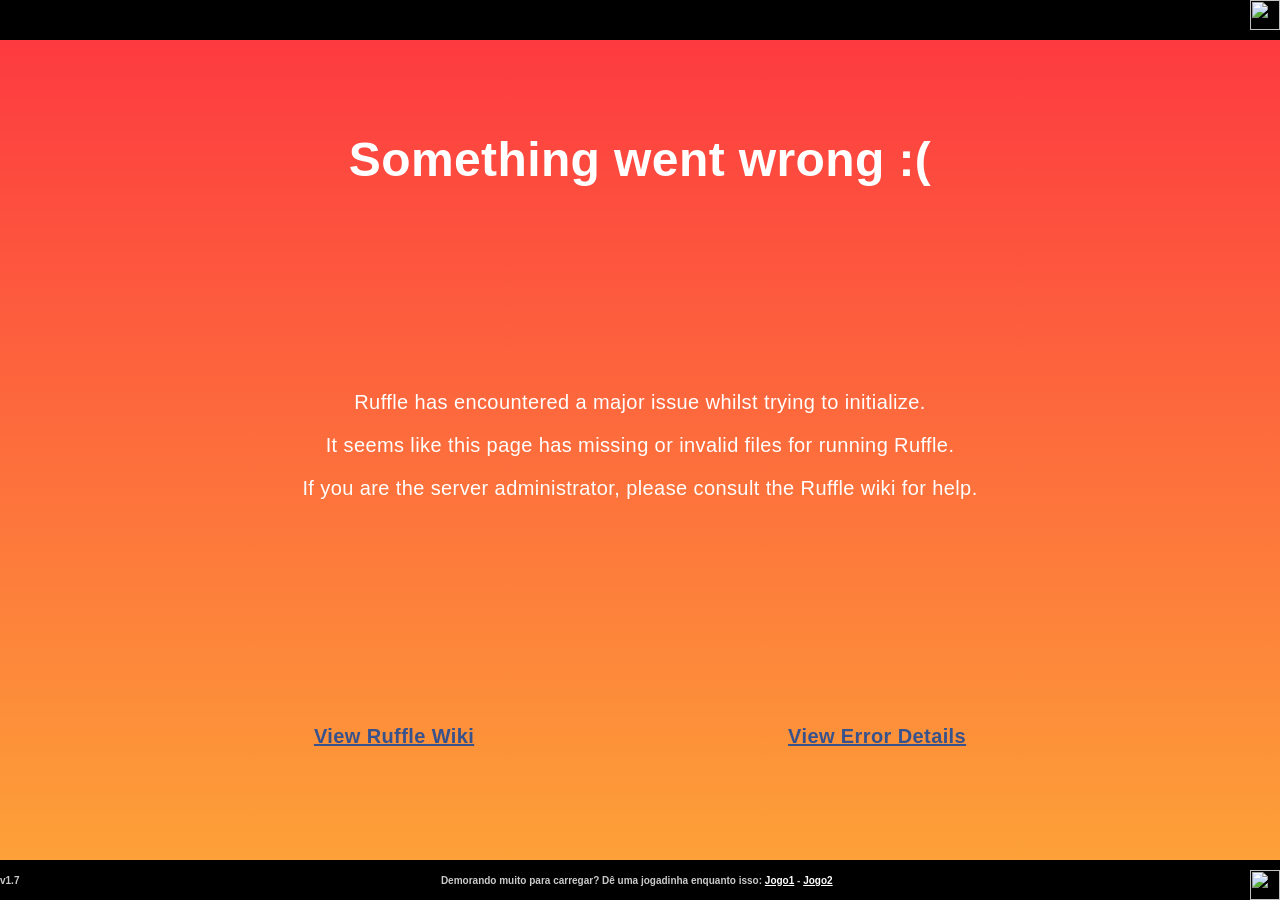
==== index.html @ 8e356a20 "v1" ====
<!DOCTYPE HTML PUBLIC "-//W3C//DTD HTML 4.01 Transitional//EN">
<html>

<head>
  <title>&#139 &#139�BeSides Web Design &#155 &#155</title>
  <LINK rel="SHORTCUT ICON" href="http://besideswd.com.br/bsds.ico">
  <meta http-equiv="Content-Type" content="text/html; charset=iso-8859-1">
  <style>
    #conteudo {
      display: block;
      width: 100hw;
      height: calc(100vh - 80px);

    }

    body {
      cursor: url('bsds.cur'), auto;
    }

    .jogos {
      cursor: hand
    }
  </style>
  <script language="JavaScript" type="text/JavaScript">
<!--
function MM_openBrWindow(theURL,winName,features) { //v2.0
  window.open(theURL,winName,features);
}
//-->
</script>
</head>

<body bgcolor="#000000" leftmargin="0" topmargin="0" marginwidth="0" marginheight="0" scroll="no">

  <table width="100%" height="100%" border="0" cellpadding="0" cellspacing="0">
    <!--DWLayoutTable-->
    <tr>
      <td width="233" height="40" align="left" valign="top" background="barra02.jpg" bgcolor="#000000">
        <font face="verdana,arial" color="#000000" size="1">&nbsp; </font><br>
      </td>
      <td colspan="2" valign="top" background="barra02.jpg" bgcolor="#000000"><!--DWLayoutEmptyCell-->&nbsp;</td>
      <td width="233" align="right" valign="top" background="barra02.jpg" bgcolor="#000000">
        <font face="verdana,arial" size="1" color="#292766"><img src="alien.jpg" width="30" height="30">
        </font>
      </td>
    </tr>
    <tr>
      <td colspan="4" valign="top">
        <div id="conteudo">
          <script>
            window.RufflePlayer = window.RufflePlayer || {};
            window.RufflePlayer.config = {
              ...window.RufflePlayer.config,
              "autoplay": "on",
              "unmuteOverlay": "hidden",
              "splashScreen": false
            }
            window.addEventListener("load", (event) => {
              const ruffle = window.RufflePlayer.newest();
              const player = ruffle.createPlayer();
              const container = document.getElementById("conteudo");
              container.appendChild(player);
              player.style.width = "100%";
              player.style.height = "100%";
              player.ruffle().load("besideswd.swf");
            });
          </script>
          <script src="ruffle/ruffle.js"></script>
        </div>
        <!--
      <object classid="clsid:D27CDB6E-AE6D-11cf-96B8-444553540000" codebase="http://download.macromedia.com/pub/shockwave/cabs/flash/swflash.cab#version=6,0,29,0" width="100%" height="100%">
        <param name="movie" value="besideswd.swf">
        <param name="quality" value="high">
        <embed src="besideswd.swf" quality="high" pluginspage="http://www.macromedia.com/go/getflashplayer" type="application/x-shockwave-flash" width="100%" height="100%"></embed></object>
		-->
      </td>
    </tr>
    <tr>
      <td width="233" height="40" bgcolor="#000000" align="right" valign="middle" background="barra01.jpg">
        <div align="left">
          <font color="cacaca" size="1" face="Verdana, Arial, Helvetica, sans-serif"><strong>v1.7</strong></font>
        </div>
      </td>
      <td width="526" align="center" valign="middle" background="barra01.jpg" bgcolor="#000000">
        <font color="cacaca" size="1" face="Verdana, Arial, Helvetica, sans-serif"><strong>Demorando
            muito para carregar? D&ecirc; uma jogadinha enquanto isso: <font color="#FFFFFF"><u class=jogos
                onclick="MM_openBrWindow('kingpin.asp','JOGO','width=410,height=410')">Jogo1</u></font>
            - <font color="#FFFFFF"><u class=jogos
                onclick="MM_openBrWindow('dots.asp','Jogo2','resizable=yes,width=400,height=500')">Jogo2</u></font>
          </strong></font>
      </td>
      <td colspan="2" align="right" valign="bottom" background="barra01.jpg" bgcolor="#000000"><img src="figura01.jpg"
          height="30"></td>
    </tr>
    <tr>
      <td height="0"></td>
      <td></td>
      <td width="5"></td>
      <td></td>
    </tr>
  </table>
</body>

</html>

<html>

</html>
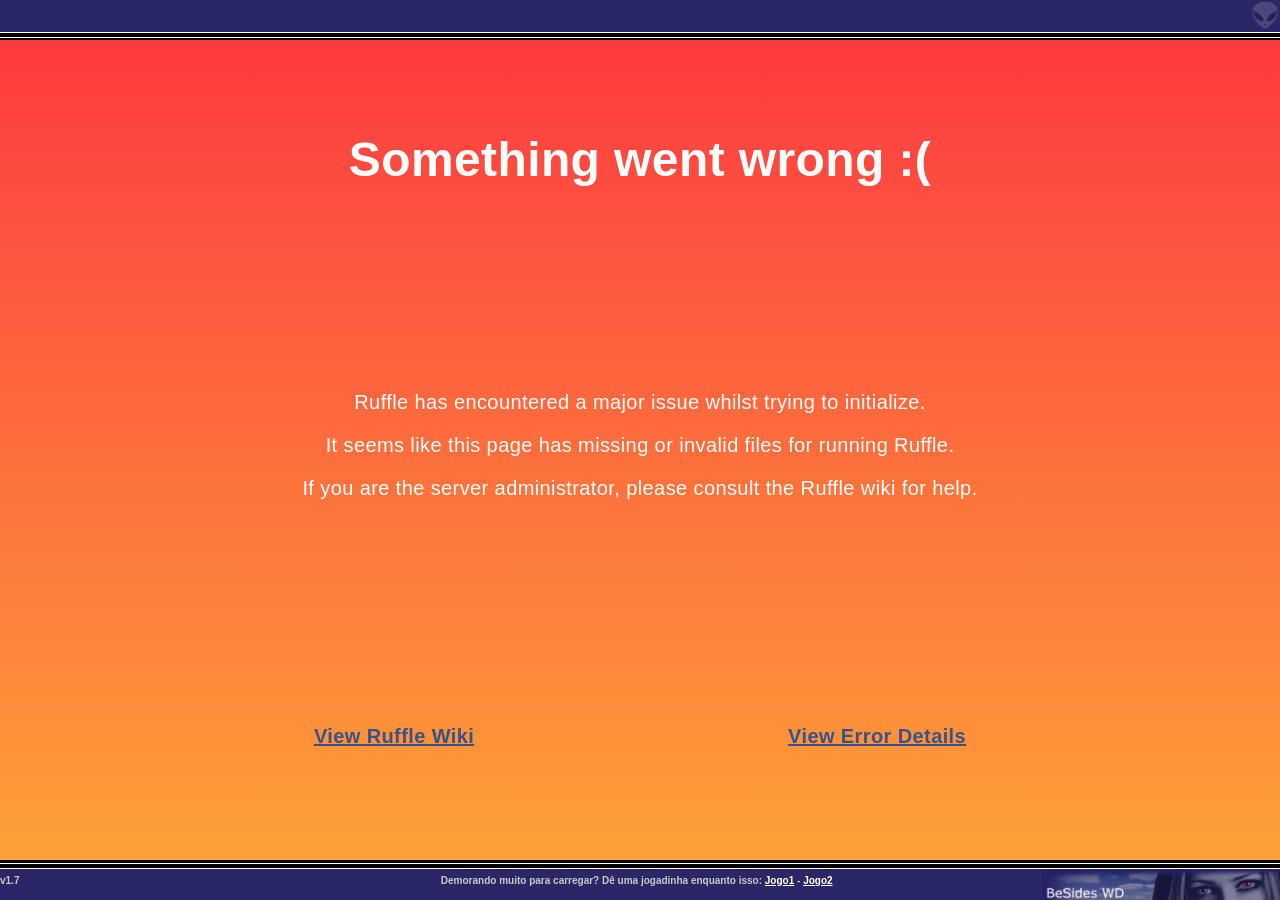
==== commit 9e906ad0: "jogos" ====
--- a/index.html
+++ b/index.html
@@ -2,7 +2,7 @@
 <html>
 
 <head>
-  <title>&#139 &#139�BeSides Web Design &#155 &#155</title>
+  <title>&#139 &#139 BeSides Web Design &#155 &#155</title>
   <LINK rel="SHORTCUT ICON" href="http://besideswd.com.br/bsds.ico">
   <meta http-equiv="Content-Type" content="text/html; charset=iso-8859-1">
   <style>
@@ -84,9 +84,9 @@
       <td width="526" align="center" valign="middle" background="barra01.jpg" bgcolor="#000000">
         <font color="cacaca" size="1" face="Verdana, Arial, Helvetica, sans-serif"><strong>Demorando
             muito para carregar? D&ecirc; uma jogadinha enquanto isso: <font color="#FFFFFF"><u class=jogos
-                onclick="MM_openBrWindow('kingpin.asp','JOGO','width=410,height=410')">Jogo1</u></font>
+                onclick="MM_openBrWindow('kingpin.html','JOGO','width=410,height=410')">Jogo1</u></font>
             - <font color="#FFFFFF"><u class=jogos
-                onclick="MM_openBrWindow('dots.asp','Jogo2','resizable=yes,width=400,height=500')">Jogo2</u></font>
+                onclick="MM_openBrWindow('dots.html','Jogo2','resizable=yes,width=400,height=500')">Jogo2</u></font>
           </strong></font>
       </td>
       <td colspan="2" align="right" valign="bottom" background="barra01.jpg" bgcolor="#000000"><img src="figura01.jpg"
